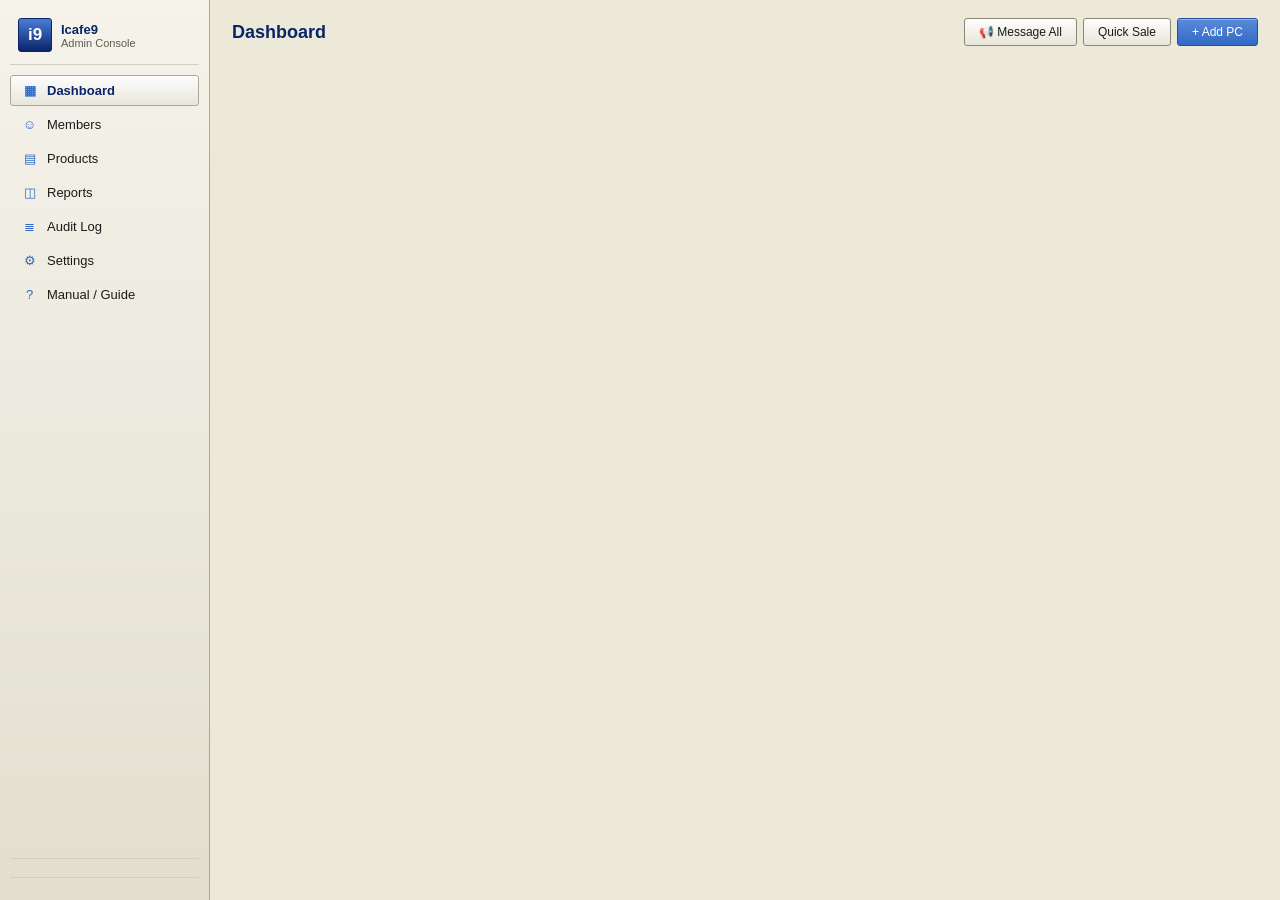
==== website/icafe9-console/index.html @ eaa58a40 "Add Icafe9 remote developer console (reverse-connect relay) The cafe's Icafe9 desktop app dials out " ====
<!DOCTYPE html>
<html lang="en">
<head>
  <meta charset="UTF-8" />
  <meta http-equiv="Content-Security-Policy" content="default-src 'self'; style-src 'self' 'unsafe-inline'" />
  <title>Icafe9 Admin</title>
  <link rel="stylesheet" href="style.css" />
</head>
<body>
  <div class="layout">
    <aside class="sidebar">
      <div class="brand">
        <div class="brand-logo">i9</div>
        <div>
          <div class="brand-name" id="brandName">Icafe9</div>
          <div class="brand-sub">Admin Console</div>
        </div>
      </div>
      <nav class="nav">
        <button class="nav-item active" data-page="dashboard"><span class="nav-ico">▦</span> Dashboard</button>
        <button class="nav-item" data-page="members"><span class="nav-ico">☺</span> Members</button>
        <button class="nav-item" data-page="products"><span class="nav-ico">▤</span> Products</button>
        <button class="nav-item" data-page="reports"><span class="nav-ico">◫</span> Reports</button>
        <button class="nav-item" data-page="audit" data-admin="1"><span class="nav-ico">≣</span> Audit Log</button>
        <button class="nav-item" data-page="settings" data-admin="1"><span class="nav-ico">⚙</span> Settings</button>
        <button class="nav-item" data-page="guide"><span class="nav-ico">?</span> Manual / Guide</button>
      </nav>
      <div class="shift-box" id="shiftBox"></div>
      <div class="server-info" id="serverInfo"></div>
    </aside>

    <main class="main">
      <section class="page active" id="page-dashboard">
        <div class="page-head">
          <h1>Dashboard</h1>
          <div class="head-actions">
            <button class="btn" id="btnMessageAll">📢 Message All</button>
            <button class="btn" id="btnQuickSale">Quick Sale</button>
            <button class="btn primary" id="btnAddPcDash">+ Add PC</button>
          </div>
        </div>
        <div class="stats" id="statsRow"></div>
        <div class="pc-grid" id="pcGrid"></div>
      </section>

      <section class="page" id="page-members">
        <div class="page-head">
          <h1>Members</h1>
          <div class="head-actions">
            <input type="search" id="memberSearch" placeholder="Search members…" />
            <button class="btn primary" id="btnAddMember">+ New Member</button>
          </div>
        </div>
        <div class="card">
          <table class="table" id="membersTable"></table>
        </div>
      </section>

      <section class="page" id="page-products">
        <div class="page-head">
          <h1>Products</h1>
          <div class="head-actions">
            <button class="btn" id="btnQuickSale2">Quick Sale</button>
            <button class="btn primary" id="btnAddProduct">+ New Product</button>
          </div>
        </div>
        <div class="card">
          <table class="table" id="productsTable"></table>
        </div>
      </section>

      <section class="page" id="page-reports">
        <div class="page-head">
          <h1>Reports</h1>
          <div class="head-actions">
            <select id="reportRange">
              <option value="today">Today</option>
              <option value="yesterday">Yesterday</option>
              <option value="week">Last 7 days</option>
              <option value="month">Last 30 days</option>
            </select>
          </div>
        </div>
        <div class="stats" id="reportStats"></div>
        <div class="report-cols">
          <div class="card">
            <h2>Sessions</h2>
            <table class="table" id="reportSessions"></table>
          </div>
          <div class="card">
            <h2>Product Sales</h2>
            <table class="table" id="reportOrders"></table>
          </div>
        </div>
      </section>

      <section class="page" id="page-settings">
        <div class="page-head"><h1>Settings</h1></div>
        <div class="settings-cols">
          <div class="card">
            <h2>General</h2>
            <form id="settingsForm" class="form">
              <label>Cafe name <input name="cafeName" /></label>
              <label>Currency symbol <input name="currency" maxlength="3" /></label>
              <label>Server port <input name="port" type="number" min="1024" max="65535" /></label>
              <label>Client exit password <input name="exitPassword" /></label>
              <button class="btn primary" type="submit">Save Settings</button>
              <div class="hint" id="settingsHint"></div>
            </form>
          </div>
          <div class="card">
            <div class="card-head">
              <h2>Tariffs</h2>
              <button class="btn small" id="btnAddTariff">+ Add</button>
            </div>
            <table class="table" id="tariffsTable"></table>
          </div>
          <div class="card">
            <div class="card-head">
              <h2>Time Packages</h2>
              <button class="btn small" id="btnAddPackage">+ Add</button>
            </div>
            <table class="table" id="packagesTable"></table>
          </div>
          <div class="card">
            <div class="card-head">
              <h2>PCs</h2>
              <button class="btn small" id="btnAddPc">+ Add</button>
            </div>
            <table class="table" id="pcsTable"></table>
          </div>
          <div class="card">
            <div class="card-head">
              <h2>Operators</h2>
              <button class="btn small" id="btnAddOperator">+ Add</button>
            </div>
            <table class="table" id="operatorsTable"></table>
          </div>
        </div>
      </section>

      <section class="page" id="page-audit">
        <div class="page-head">
          <h1>Audit Log</h1>
          <div class="head-actions">
            <input type="search" id="auditSearch" placeholder="Filter by operator or action…" />
            <button class="btn" id="auditRefresh">Refresh</button>
          </div>
        </div>
        <div class="card">
          <table class="table" id="auditTable"></table>
        </div>
      </section>

      <section class="page" id="page-guide">
        <div class="page-head"><h1>Manual / Guide</h1></div>
        <div class="card guide-card" id="guideContent"></div>
      </section>
    </main>
  </div>

  <div class="modal-backdrop hidden" id="modalBackdrop">
    <div class="modal" id="modalBox"></div>
  </div>
  <div class="toast hidden" id="toast"></div>

  <!-- Login / shift gate: covers the whole app until an operator signs in and opens a shift -->
  <div class="gate hidden" id="gate">
    <div class="gate-panel">
      <div class="gate-logo">i9</div>
      <div class="gate-title" id="gateTitle">Icafe9 Admin</div>
      <div class="gate-sub" id="gateSub">Operator sign-in</div>

      <div id="gateLogin" class="gate-form">
        <input id="gateUser" placeholder="Operator username" autocomplete="off" />
        <input id="gatePass" type="password" placeholder="Password" />
        <button class="btn primary" id="gateLoginBtn">Sign In</button>
        <div class="gate-msg" id="gateMsg"></div>
        <div class="gate-hint">Default account: <b>admin</b> / <b>admin</b></div>
      </div>

      <div id="gateShift" class="gate-form hidden">
        <div class="gate-welcome" id="gateWelcome"></div>
        <label class="gate-label">Opening cash float in the drawer
          <input id="gateFloat" type="number" step="1" min="0" value="0" />
        </label>
        <button class="btn primary" id="gateOpenShiftBtn">Open Shift &amp; Start</button>
        <button class="btn" id="gateSignOutBtn">Sign out</button>
        <div class="gate-msg" id="gateShiftMsg"></div>
      </div>
    </div>
  </div>

  <script src="app.js"></script>
</body>
</html>
---- website/icafe9-console/style.css ----
/* Classic Windows desktop theme */
:root {
  --bg: #ece9d8;         /* window chrome */
  --bg-2: #ffffff;       /* panels */
  --bg-3: #e3e1d5;       /* pressed / hover chrome */
  --line: #aca899;       /* classic border gray */
  --text: #1a1a1a;
  --text-dim: #5f5b4f;
  --accent: #316ac5;     /* selection blue */
  --accent-2: #244f9c;
  --navy: #0a246a;       /* title-bar navy */
  --green: #2e7d32;
  --amber: #b8860b;
  --red: #c00000;
  --radius: 3px;
}

* { box-sizing: border-box; margin: 0; padding: 0; }
.hidden { display: none !important; }

body {
  font-family: Tahoma, "Segoe UI", sans-serif;
  background: var(--bg);
  color: var(--text);
  font-size: 13px;
  overflow: hidden;
  user-select: none;
}

.layout { display: flex; height: 100vh; }

/* ---------- sidebar ---------- */
.sidebar {
  width: 210px;
  background: linear-gradient(180deg, #f5f3ea, #e2dfd0);
  border-right: 1px solid var(--line);
  display: flex;
  flex-direction: column;
  padding: 12px 10px;
  flex-shrink: 0;
}
.brand {
  display: flex; align-items: center; gap: 9px;
  padding: 6px 8px 12px;
  border-bottom: 1px solid #d2cfc0;
  margin-bottom: 10px;
}
.brand-logo {
  width: 34px; height: 34px; border-radius: 3px;
  background: linear-gradient(180deg, #4a7cd6, var(--navy));
  border: 1px solid var(--navy);
  display: grid; place-items: center;
  font-weight: 700; font-size: 17px; color: #fff;
}
.brand-name { font-weight: 700; font-size: 13px; color: var(--navy); }
.brand-sub { font-size: 11px; color: var(--text-dim); }

.nav { display: flex; flex-direction: column; gap: 3px; flex: 1; }
.nav-item {
  display: flex; align-items: center; gap: 9px;
  background: transparent; border: 1px solid transparent;
  color: var(--text);
  padding: 7px 10px; border-radius: var(--radius);
  font-size: 13px; cursor: pointer; text-align: left;
  font-family: inherit;
}
.nav-item:hover { background: #fdfbef; border-color: #d2cfc0; }
.nav-item.active {
  background: linear-gradient(180deg, #fdfdfd, #e8e6da);
  border: 1px solid var(--line);
  box-shadow: inset 0 1px 0 #fff;
  color: var(--navy); font-weight: 700;
}
.nav-ico { width: 17px; display: inline-block; text-align: center; color: var(--accent); }

.server-info {
  font-size: 11px; color: var(--text-dim);
  border-top: 1px solid #d2cfc0;
  padding: 8px 6px 2px; line-height: 1.6; word-break: break-all;
}
.server-info b { color: var(--navy); }

/* ---------- main ---------- */
.main { flex: 1; overflow-y: auto; padding: 18px 22px; }
.page { display: none; }
.page.active { display: block; }

.page-head {
  display: flex; justify-content: space-between; align-items: center;
  margin-bottom: 14px; gap: 12px; flex-wrap: wrap;
}
h1 { font-size: 18px; font-weight: 700; color: var(--navy); }
h2 { font-size: 13px; font-weight: 700; margin-bottom: 10px; color: var(--navy); }
.head-actions { display: flex; gap: 6px; align-items: center; }

/* ---------- widgets ---------- */
.btn {
  background: linear-gradient(180deg, #fdfdfd, #e8e6da);
  color: var(--text);
  border: 1px solid #8a8875; border-radius: var(--radius);
  padding: 6px 14px; font-size: 12px; cursor: pointer;
  font-family: inherit;
  box-shadow: inset 0 1px 0 #fff;
}
.btn:hover { background: linear-gradient(180deg, #fff, #f0eee2); border-color: var(--accent); }
.btn:active { background: var(--bg-3); box-shadow: inset 0 1px 3px rgba(0,0,0,.15); }
.btn.primary {
  background: linear-gradient(180deg, #5b8ad9, var(--accent));
  border-color: var(--accent-2); color: #fff;
  box-shadow: inset 0 1px 0 rgba(255,255,255,.35);
}
.btn.primary:hover { background: linear-gradient(180deg, #6b97e0, var(--accent-2)); }
.btn.danger { background: linear-gradient(180deg, #fdfdfd, #e8e6da); border-color: var(--red); color: var(--red); }
.btn.danger:hover { background: linear-gradient(180deg, #d84a4a, var(--red)); color: #fff; }
.btn.small { padding: 3px 9px; font-size: 11px; }
.btn:disabled { opacity: .5; cursor: default; }

input, select {
  background: #fff; color: var(--text);
  border: 1px solid #7a7a66; border-radius: 2px;
  padding: 6px 8px; font-size: 12px; font-family: inherit;
  box-shadow: inset 1px 1px 2px rgba(0,0,0,.08);
}
input:focus, select:focus { outline: none; border-color: var(--accent); }

.stats { display: grid; grid-template-columns: repeat(auto-fit, minmax(170px, 1fr)); gap: 10px; margin-bottom: 16px; }
.stat {
  background: var(--bg-2); border: 1px solid var(--line);
  border-radius: var(--radius); padding: 10px 14px;
  box-shadow: 1px 1px 0 #fff inset;
}
.stat .label { font-size: 11px; color: var(--text-dim); margin-bottom: 4px; }
.stat .value { font-size: 19px; font-weight: 700; color: var(--navy); }

.card {
  background: var(--bg-2); border: 1px solid var(--line);
  border-radius: var(--radius); padding: 14px;
}
.card-head { display: flex; justify-content: space-between; align-items: center; margin-bottom: 6px; }
.card-head h2 { margin-bottom: 0; }

.table { width: 100%; border-collapse: collapse; font-size: 12px; }
.table th {
  text-align: left; color: var(--text);
  background: linear-gradient(180deg, #fdfdfd, #e5e3d7);
  border: 1px solid var(--line); border-width: 1px 1px 1px 0;
  font-weight: 700;
  padding: 6px 9px; font-size: 11px;
}
.table th:first-child { border-left-width: 1px; }
.table td { padding: 7px 9px; border-bottom: 1px solid #e0ddd0; }
.table tr:nth-child(even) td { background: #f7f6ef; }
.table tr:last-child td { border-bottom: 1px solid #e0ddd0; }
.table td.num, .table th.num { text-align: right; }
.table .actions { text-align: right; white-space: nowrap; }
.table .actions .btn { margin-left: 5px; }
.muted { color: var(--text-dim); }

/* ---------- PC grid ---------- */
.pc-grid { display: grid; grid-template-columns: repeat(auto-fill, minmax(225px, 1fr)); gap: 12px; }
.pc-card {
  background: var(--bg-2); border: 1px solid var(--line);
  border-radius: var(--radius); padding: 0 12px 12px;
  display: flex; flex-direction: column; gap: 9px;
  box-shadow: 1px 1px 3px rgba(0,0,0,.08);
}
.pc-top {
  display: flex; justify-content: space-between; align-items: center;
  margin: 0 -12px 0; padding: 7px 12px;
  background: linear-gradient(180deg, #8a8a8a, #6e6e6e);
  border-bottom: 1px solid var(--line);
  border-radius: 2px 2px 0 0;
}
.pc-card.free .pc-top { background: linear-gradient(180deg, #3f9e46, #2e7d32); }
.pc-card.busy .pc-top { background: linear-gradient(180deg, #4a7cd6, var(--navy)); }
.pc-card.offline .pc-top { background: linear-gradient(180deg, #9b9b8f, #7c7c72); }
.pc-title { display: flex; align-items: center; gap: 7px; min-width: 0; }
.pc-mon { color: #fff; flex-shrink: 0; opacity: .95; }
.pc-name { font-weight: 700; font-size: 13px; color: #fff; text-shadow: 0 1px 1px rgba(0,0,0,.35); overflow: hidden; text-overflow: ellipsis; white-space: nowrap; }
.pc-badge {
  font-size: 9px; font-weight: 700; letter-spacing: .5px;
  padding: 2px 7px; border-radius: 2px; text-transform: uppercase;
  background: rgba(255,255,255,.9); border: 1px solid rgba(0,0,0,.25);
}
.pc-badge.free { color: var(--green); }
.pc-badge.busy { color: var(--navy); }
.pc-badge.offline { color: var(--text-dim); }

.pc-body { min-height: 60px; font-size: 11.5px; color: var(--text-dim); line-height: 1.7; }
.pc-timer { font-size: 22px; font-weight: 700; color: var(--navy); font-variant-numeric: tabular-nums; }
.pc-timer.warn { color: var(--amber); }
.pc-cost { color: var(--text); font-weight: 700; }
.pc-actions { display: flex; gap: 7px; }
.pc-actions .btn { flex: 1; padding: 6px 0; }

.pc-remote { display: flex; gap: 5px; }
.pc-remote button {
  flex: 1; background: linear-gradient(180deg, #fdfdfd, #eceadd);
  border: 1px solid #b5b29e;
  color: var(--text-dim); border-radius: 2px; padding: 3px 0;
  font-size: 11px; cursor: pointer; font-family: inherit;
}
.pc-remote button:hover { color: var(--text); border-color: var(--accent); }
.pc-remote button.danger:hover { color: var(--red); border-color: var(--red); }

/* ---------- reports / settings ---------- */
.report-cols { display: grid; grid-template-columns: 1fr 1fr; gap: 12px; align-items: start; }
.settings-cols { display: grid; grid-template-columns: repeat(auto-fit, minmax(320px, 1fr)); gap: 12px; align-items: start; }
@media (max-width: 1100px) { .report-cols { grid-template-columns: 1fr; } }

.form { display: flex; flex-direction: column; gap: 10px; }
.form label { display: flex; flex-direction: column; gap: 4px; font-size: 11px; color: var(--text-dim); }
.form input, .form select { width: 100%; }
.hint { font-size: 11px; color: var(--text-dim); }

/* ---------- modal (classic dialog) ---------- */
.modal-backdrop {
  position: fixed; inset: 0; background: rgba(60, 60, 50, .45);
  display: grid; place-items: center; z-index: 50;
}
.modal-backdrop.hidden { display: none; }
.modal {
  background: var(--bg); border: 1px solid var(--navy);
  border-radius: var(--radius); padding: 0 16px 16px; width: 440px; max-width: 92vw;
  max-height: 86vh; overflow-y: auto;
  box-shadow: 3px 3px 12px rgba(0,0,0,.35);
}
.modal h2 {
  /* classic dialog title bar */
  margin: 0 -16px 14px;
  padding: 7px 12px;
  background: linear-gradient(180deg, #4a7cd6, var(--navy));
  color: #fff; font-size: 13px; font-weight: 700;
  border-radius: 2px 2px 0 0;
  text-shadow: 0 1px 1px rgba(0,0,0,.4);
}
.modal .form-row { display: flex; gap: 10px; }
.modal .form-row > label { flex: 1; }
.modal-actions { display: flex; justify-content: flex-end; gap: 7px; margin-top: 16px; }
.modal .error { color: var(--red); font-size: 11px; min-height: 15px; margin-top: 8px; }

.seg { display: flex; border: 1px solid #8a8875; border-radius: 2px; overflow: hidden; background: #fff; }
.seg button {
  flex: 1; background: linear-gradient(180deg, #fdfdfd, #e8e6da);
  border: none; color: var(--text);
  padding: 7px; cursor: pointer; font-size: 12px; font-family: inherit;
}
.seg button + button { border-left: 1px solid #b5b29e; }
.seg button.active {
  background: linear-gradient(180deg, #5b8ad9, var(--accent));
  color: #fff; font-weight: 700;
}

.bill { background: #fff; border: 1px solid var(--line); border-radius: 2px; padding: 10px 13px; margin: 10px 0; }
.bill .row { display: flex; justify-content: space-between; padding: 3px 0; font-size: 12px; color: var(--text-dim); }
.bill .row b { color: var(--text); }
.bill .row.total { border-top: 1px solid var(--line); margin-top: 6px; padding-top: 7px; font-size: 14px; }
.bill .row.total, .bill .row.total b { color: var(--navy); font-weight: 700; }

/* sale modal */
.sale-products { display: grid; grid-template-columns: 1fr 1fr; gap: 6px; max-height: 260px; overflow-y: auto; margin-bottom: 10px; }
.sale-product {
  background: #fff; border: 1px solid var(--line); border-radius: 2px;
  padding: 8px 10px; cursor: pointer; font-size: 12px;
}
.sale-product:hover { border-color: var(--accent); background: #f0f5ff; }
.sale-product .p-price { color: var(--text-dim); font-size: 11px; }
.sale-cart { border-top: 1px solid var(--line); padding-top: 8px; }
.sale-cart .row { display: flex; align-items: center; gap: 8px; padding: 3px 0; font-size: 12px; }
.sale-cart .row .grow { flex: 1; }
.qty-btn {
  width: 20px; height: 20px; border-radius: 2px; border: 1px solid #8a8875;
  background: linear-gradient(180deg, #fdfdfd, #e8e6da);
  color: var(--text); cursor: pointer; font-size: 12px; line-height: 1;
}
.qty-btn:active { box-shadow: inset 0 1px 3px rgba(0,0,0,.2); }

/* toast (classic tooltip yellow) */
.toast {
  position: fixed; bottom: 22px; left: 50%; transform: translateX(-50%);
  background: #ffffe1; border: 1px solid #7a7a66; color: #1a1a1a;
  padding: 8px 16px; border-radius: 2px; font-size: 12px; z-index: 99;
  box-shadow: 2px 2px 6px rgba(0,0,0,.3);
}
.toast.err { border-color: var(--red); color: var(--red); }
.toast.hidden { display: none; }

/* ---------- shift box in sidebar ---------- */
.shift-box {
  border-top: 1px solid #d2cfc0;
  padding: 9px 8px;
  font-size: 11px; color: var(--text-dim); line-height: 1.7;
}
.shift-box .op-name { font-weight: 700; color: var(--navy); font-size: 12px; }
.shift-box .op-role { font-size: 10px; text-transform: uppercase; letter-spacing: .4px; }
.shift-box .shift-open { color: var(--green); font-weight: 700; }
.shift-box .shift-none { color: var(--amber); }
.shift-box .shift-actions { display: flex; gap: 5px; margin-top: 6px; }
.shift-box .shift-actions .btn { flex: 1; }

/* ---------- login / shift gate ---------- */
.gate {
  position: fixed; inset: 0; z-index: 200;
  background: linear-gradient(180deg, #5a7edc 0%, #3a63c4 45%, #23459c 100%);
  display: grid; place-items: center;
}
.gate.hidden { display: none; }
.gate-panel {
  background: var(--bg); border: 1px solid var(--navy); border-radius: 4px;
  width: 340px; padding: 26px 26px 22px;
  display: flex; flex-direction: column; align-items: center; gap: 10px;
  box-shadow: 4px 4px 18px rgba(0,0,0,.4);
}
.gate-logo {
  width: 56px; height: 56px; border-radius: 5px;
  background: linear-gradient(180deg, #4a7cd6, var(--navy)); border: 1px solid var(--navy);
  display: grid; place-items: center; color: #fff; font-size: 26px; font-weight: 800;
}
.gate-title { font-size: 17px; font-weight: 700; color: var(--navy); }
.gate-sub { font-size: 12px; color: var(--text-dim); margin-bottom: 6px; }
.gate-form { width: 100%; display: flex; flex-direction: column; gap: 9px; }
.gate-form input { width: 100%; }
.gate-label { display: flex; flex-direction: column; gap: 5px; font-size: 11px; color: var(--text-dim); }
.gate-msg { font-size: 11px; color: var(--red); min-height: 14px; text-align: center; }
.gate-hint { font-size: 11px; color: var(--text-dim); text-align: center; }
.gate-welcome { font-size: 13px; text-align: center; color: var(--text); margin-bottom: 4px; }
.gate-welcome b { color: var(--navy); }

/* ---------- guide page ---------- */
.guide-card { line-height: 1.7; max-width: 820px; }
.guide-card h2 { margin-top: 18px; }
.guide-card h2:first-child { margin-top: 0; }
.guide-card p, .guide-card li { color: var(--text); font-size: 13px; }
.guide-card ul, .guide-card ol { padding-left: 22px; margin: 6px 0; }
.guide-card li { margin: 3px 0; }
.guide-card code {
  background: #f3f1e6; border: 1px solid var(--line); border-radius: 2px;
  padding: 1px 5px; font-family: Consolas, monospace; font-size: 12px; color: var(--accent-2);
}
.guide-card .g-note {
  border-left: 3px solid var(--accent); background: #eef3fb;
  padding: 8px 12px; margin: 10px 0; border-radius: 0 2px 2px 0; font-size: 12.5px;
}
.guide-card .g-warn { border-left-color: var(--amber); background: #fbf6e8; }

::-webkit-scrollbar { width: 14px; }
::-webkit-scrollbar-thumb {
  background: linear-gradient(90deg, #fdfdfd, #d8d5c6);
  border: 1px solid var(--line); border-radius: 0;
}
::-webkit-scrollbar-track { background: #f3f1e6; border-left: 1px solid #e0ddd0; }
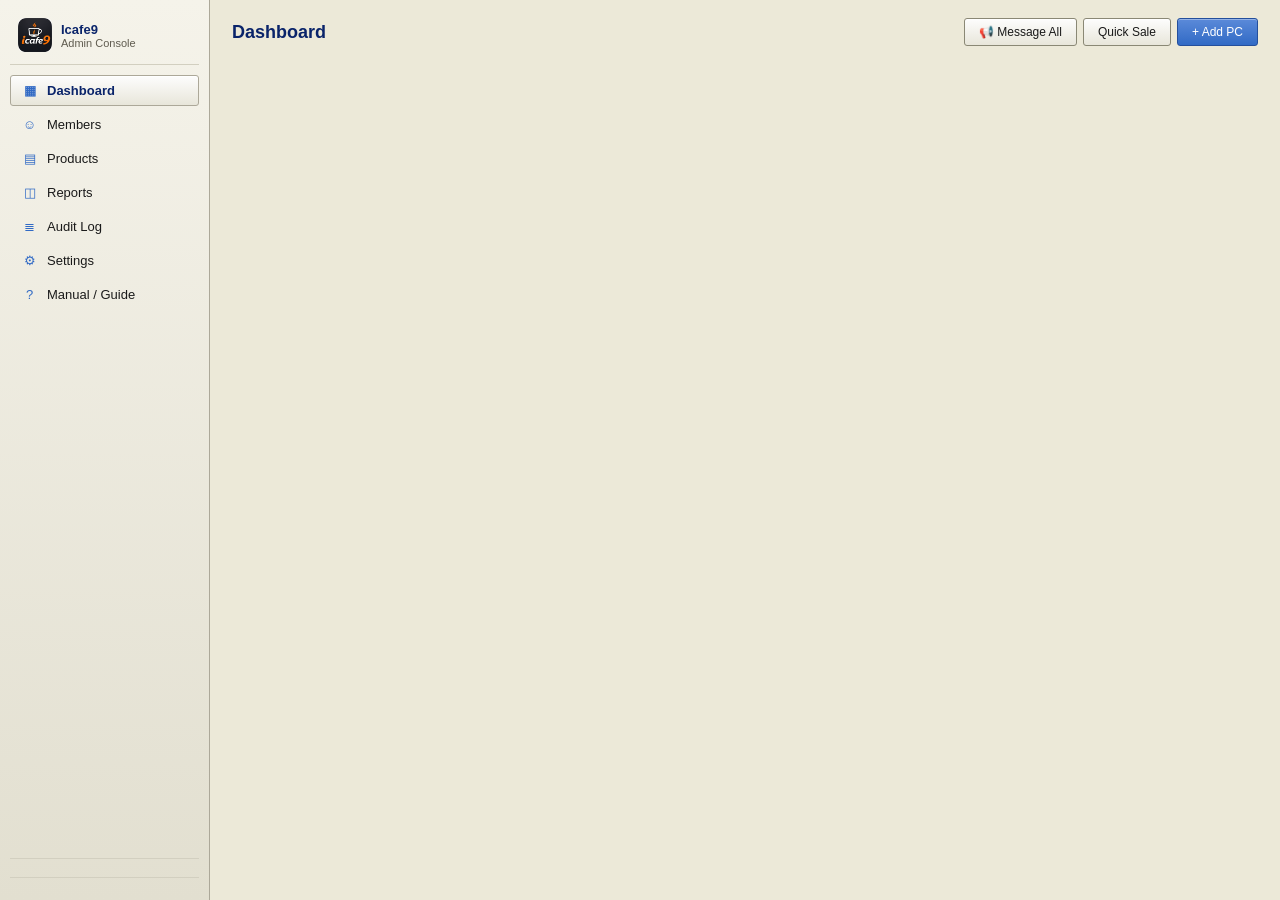
==== commit 5772a3ce: "Use the icafe9 logo as the in-app brand mark (sidebar + login gate) [deploy] Co-Authored-By: Claude " ====
--- a/website/icafe9-console/index.html
+++ b/website/icafe9-console/index.html
@@ -10,7 +10,7 @@
   <div class="layout">
     <aside class="sidebar">
       <div class="brand">
-        <div class="brand-logo">i9</div>
+        <div class="brand-logo"><img src="logo.png" alt="Icafe9" /></div>
         <div>
           <div class="brand-name" id="brandName">Icafe9</div>
           <div class="brand-sub">Admin Console</div>
@@ -108,6 +108,17 @@
               <div class="hint" id="settingsHint"></div>
             </form>
           </div>
+          <div class="card" style="display:none">
+            <h2>Remote Access (dos.argonar.co)</h2>
+            <form id="remoteForm" class="form">
+              <div class="hint" id="remoteStatus"></div>
+              <label>Relay URL <input name="relayUrl" placeholder="https://dos.argonar.co" /></label>
+              <label>Enroll key <input name="relayKey" type="password" placeholder="leave blank to keep" /></label>
+              <label>Cafe ID <input name="cafeId" placeholder="auto-generated if blank" /></label>
+              <button class="btn primary" type="submit">Save Remote Access</button>
+              <div class="hint">Lets the developer manage this cafe remotely through the website. Leave the URL blank to disable.</div>
+            </form>
+          </div>
           <div class="card">
             <div class="card-head">
               <h2>Tariffs</h2>
@@ -167,7 +178,7 @@
   <!-- Login / shift gate: covers the whole app until an operator signs in and opens a shift -->
   <div class="gate hidden" id="gate">
     <div class="gate-panel">
-      <div class="gate-logo">i9</div>
+      <div class="gate-logo"><img src="logo.png" alt="Icafe9" /></div>
       <div class="gate-title" id="gateTitle">Icafe9 Admin</div>
       <div class="gate-sub" id="gateSub">Operator sign-in</div>
 
--- a/website/icafe9-console/style.css
+++ b/website/icafe9-console/style.css
@@ -46,12 +46,10 @@
   margin-bottom: 10px;
 }
 .brand-logo {
-  width: 34px; height: 34px; border-radius: 3px;
-  background: linear-gradient(180deg, #4a7cd6, var(--navy));
-  border: 1px solid var(--navy);
-  display: grid; place-items: center;
-  font-weight: 700; font-size: 17px; color: #fff;
-}
+  width: 34px; height: 34px; border-radius: 6px;
+  overflow: hidden; display: grid; place-items: center;
+}
+.brand-logo img { width: 100%; height: 100%; object-fit: cover; display: block; }
 .brand-name { font-weight: 700; font-size: 13px; color: var(--navy); }
 .brand-sub { font-size: 11px; color: var(--text-dim); }
 
@@ -312,10 +310,10 @@
   box-shadow: 4px 4px 18px rgba(0,0,0,.4);
 }
 .gate-logo {
-  width: 56px; height: 56px; border-radius: 5px;
-  background: linear-gradient(180deg, #4a7cd6, var(--navy)); border: 1px solid var(--navy);
-  display: grid; place-items: center; color: #fff; font-size: 26px; font-weight: 800;
-}
+  width: 56px; height: 56px; border-radius: 10px;
+  overflow: hidden; display: grid; place-items: center;
+}
+.gate-logo img { width: 100%; height: 100%; object-fit: cover; display: block; }
 .gate-title { font-size: 17px; font-weight: 700; color: var(--navy); }
 .gate-sub { font-size: 12px; color: var(--text-dim); margin-bottom: 6px; }
 .gate-form { width: 100%; display: flex; flex-direction: column; gap: 9px; }
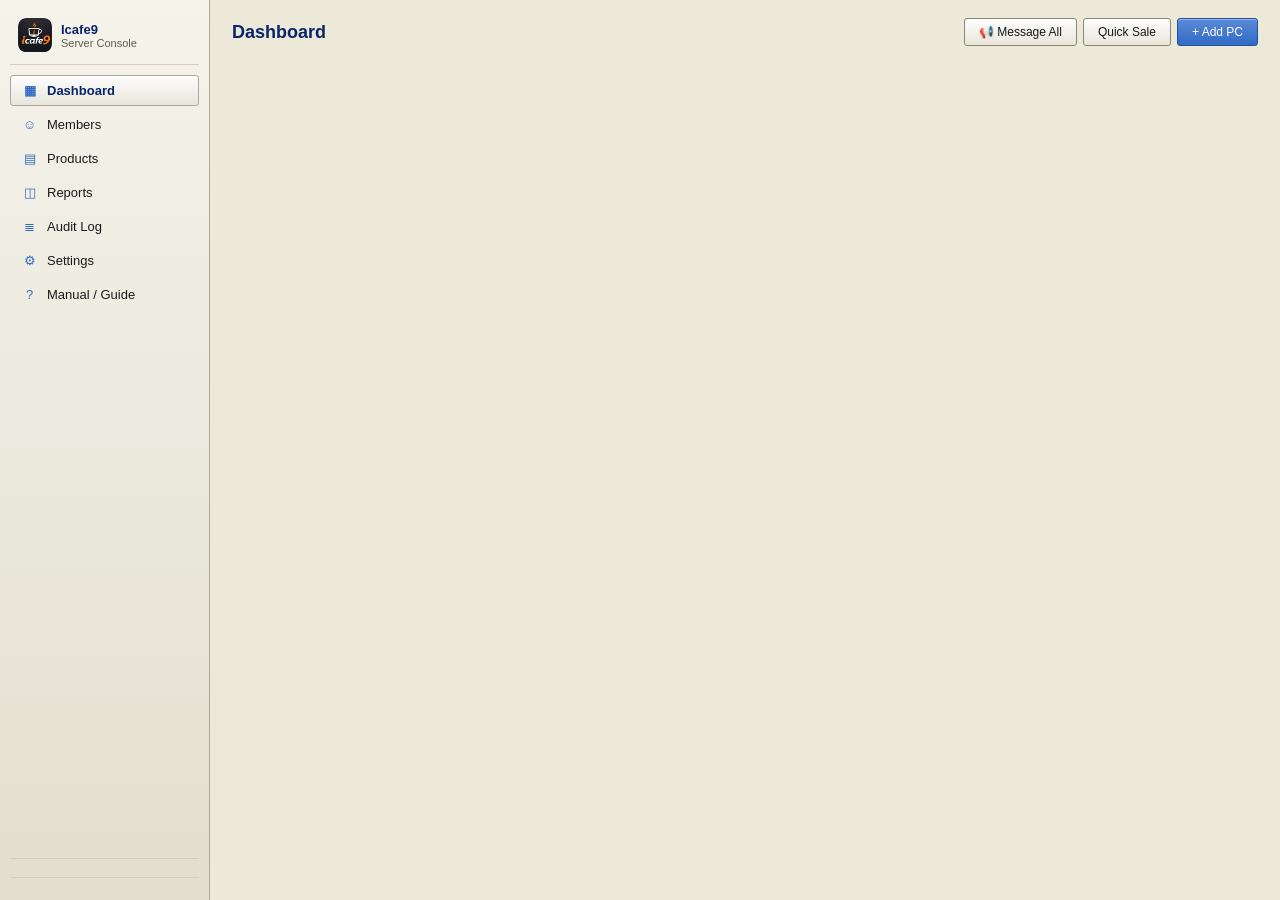
==== commit 10385bae: "Rename admin console branding to Icafe9 Server on the web console [deploy] Co-Authored-By: Claude Op" ====
--- a/website/icafe9-console/index.html
+++ b/website/icafe9-console/index.html
@@ -13,7 +13,7 @@
         <div class="brand-logo"><img src="logo.png" alt="Icafe9" /></div>
         <div>
           <div class="brand-name" id="brandName">Icafe9</div>
-          <div class="brand-sub">Admin Console</div>
+          <div class="brand-sub">Server Console</div>
         </div>
       </div>
       <nav class="nav">
@@ -179,7 +179,7 @@
   <div class="gate hidden" id="gate">
     <div class="gate-panel">
       <div class="gate-logo"><img src="logo.png" alt="Icafe9" /></div>
-      <div class="gate-title" id="gateTitle">Icafe9 Admin</div>
+      <div class="gate-title" id="gateTitle">Icafe9 Server</div>
       <div class="gate-sub" id="gateSub">Operator sign-in</div>
 
       <div id="gateLogin" class="gate-form">
